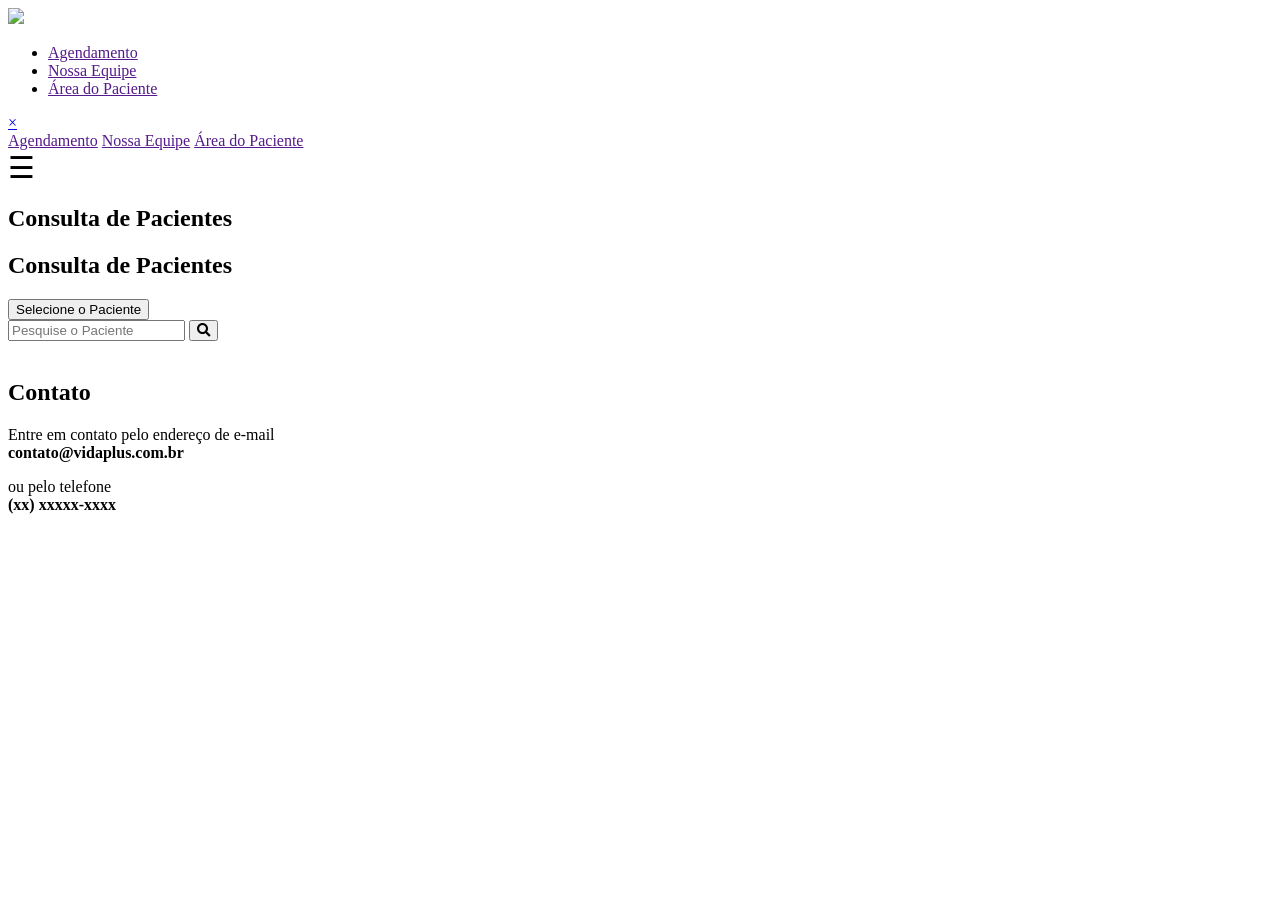
==== consulta_pacientes.html @ 3b50f457 "Create consulta_pacientes.html" ====
<!DOCTYPE html>
<html lang="en">

<head>
  <meta charset="utf-8">
  <meta content="width=device-width, initial-scale=1.0, user-scalable=no" name="viewport">

  <title>Teste</title> 
  <meta content="" name="description">
  <meta content="" name="keywords">


  <script defer src="/public/script_unin.js"></script> 

  <!-- Google Fonts -->
  <link rel="preconnect" href="https://fonts.googleapis.com">
  <link rel="preconnect" href="https://fonts.gstatic.com" crossorigin>
  <link href="https://fonts.googleapis.com/css2?family=Montserrat:ital@0;1&display=swap" rel="stylesheet">
  <!--
  <link href="https://fonts.googleapis.com/css?family=Open+Sans:300,300i,400,400i,600,600i,700,700i|Raleway:300,300i,400,400i,500,500i,600,600i,700,700i|Poppins:300,300i,400,400i,500,500i,600,600i,700,700i" rel="stylesheet">
  -->
  <!-- Vendor CSS Files -->
  <link href="/assets/vendor/bootstrap/css/bootstrap.min.css" rel="stylesheet">

  <link rel="stylesheet" href="https://use.fontawesome.com/releases/v5.15.4/css/all.css">

  <!-- Template Main CSS File -->
  <link href="../../assets/css/style_.css" rel="stylesheet">

  <!-- Latest compiled and minified CSS -->
  <link rel="stylesheet" href="https://cdn.jsdelivr.net/npm/bootstrap-select@1.13.9/dist/css/bootstrap-select.min.css">

  <!-- =======================================================
  * Template Name: Lumia
  * Template URL: https://bootstrapmade.com/lumia-bootstrap-business-template/
  * Updated: Mar 17 2024 with Bootstrap v5.3.3
  * Author: BootstrapMade.com
  * License: https://bootstrapmade.com/license/
  ======================================================== -->

</head>

  <!-- ======= Header ======= -->

  <header id="header" class="fixed-top d-flex align-items-center">
    <div class="container d-flex align-items-center">

      <div class="logo size-full me-auto">
        <a class="nav-link scrollto active" href=""><img src="../../assets/img/testing logo.png"/></a>
      </div>
      <nav id="navbar" class="navbar order-last order-lg-0">
        <ul>
          <li><a class="nav-link scrollto" href="">Agendamento</a></li>
          <li><a class="nav-link scrollto" href="">Nossa Equipe</a></li>
          <li><a class="nav-link scrollto" href="">Área do Paciente</a></li>
        </ul>
        <!-- <i class="bi bi-list mobile-nav-toggle"></i> -->
        <div id="myNav" class="overlay">
          <a href="javascript:void(0)" class="closebtn" onclick="closeNav()">&times;</a>
          <div class="overlay-content">
            <a class="nav-link" href="" onclick="closeNav()">Agendamento</a>
            <a class="nav-link" href="" onclick="closeNav()">Nossa Equipe</a>
            <a class="nav-link" href="" onclick="closeNav()">Área do Paciente</a>
          </div>
        </div>

        <span class="mob-nav" style="font-size:30px;cursor:pointer" onclick="openNav()">&#9776;</span>

        <script>
        function openNav() {
          document.getElementById("myNav").style.width = "100%";
        }

        function closeNav() {
          document.getElementById("myNav").style.width = "0%";
        }
        </script>

      </nav><!-- .navbar -->
    </div>
  </header>

  <!-- ======= Hero Section ======= -->
    <section id="hero" class="d-flex flex-column justify-content-center align-items-center">
      <div class="container text-left text-md-left" data-aos="fade-up">
        <h1>Consulta de Pacientes<br></h1>
      </div>
    </section><!-- End Hero -->

    <!-- ======= What We Do Section ======= -->
    <section id="sobre" class="what-we-do">
      <div class="container">

        <div class="section-title">
          <h2><strong>Consulta de Pacientes</strong></h2>
          <p></p>
        </div>

        <div class="dropdown">
          <button onclick="myFunction()" class="dropbtn">Selecione o Paciente</button>
          <div id="myDropdown" class="dropdown-content">

          </div>
        </div>

        <div class="search">
          <form action="#sobre" method="dialog">
            <input type="search" placeholder="Pesquise o Paciente" class="form_control" id="form_control">
            <button type="submit" class="btn_search" id="btn_search">
              <i class="fas fa-search"></i>
            </button>
          </form>
        </div>
        
        <script>
          /* Mostra o conteúdo contido no dropdown quando clicar para abrir o dropdown*/
          function myFunction() {
            document.getElementById("myDropdown").classList.toggle("show");
          }
          
          // fecha o dropdown ao clicar fora ou selecionar item do mesmo
          window.onclick = function(event) {
            if (!event.target.matches('.dropbtn')) {
              var dropdowns = document.getElementsByClassName("dropdown-content");
              var i;
              for (i = 0; i < dropdowns.length; i++) {
                var openDropdown = dropdowns[i];
                if (openDropdown.classList.contains('show')) {
                  openDropdown.classList.remove('show');
                }
              }
            }
          }
          
          // permite pesquisar utilizando a tecla "ENTER"
          var input = document.getElementById("form_control");
          input.addEventListener("keypress", function(event) {
            if (event.key === "Enter") {
              event.preventDefault();
              document.getElementById("btn_search").click();
            }
          })
        </script>
      </div>
    </section>
<br>


    <main>

      <div class="container">



      
        <div class="products_wrapper">

        </div>
      </div>
    </main>
    
    
    
    <!-- ======= End Empreendimentos Section======= -->

    <!-- Contact Section -->
    <section id="contato" class="contato section-bg">
      <!-- Section Title -->
      <div class="container section-title" data-aos="fade-up">
        <h2>Contato</h2>
        <p>Entre em contato pelo endereço de e-mail <br> <strong style="color: black">contato@vidaplus.com.br</strong></p>
        <p>ou pelo telefone <br> <strong style="color: black">(xx) xxxxx-xxxx</strong></p>
      </div><!-- End Section Title -->
    </section>


    </body>
  
    </html>
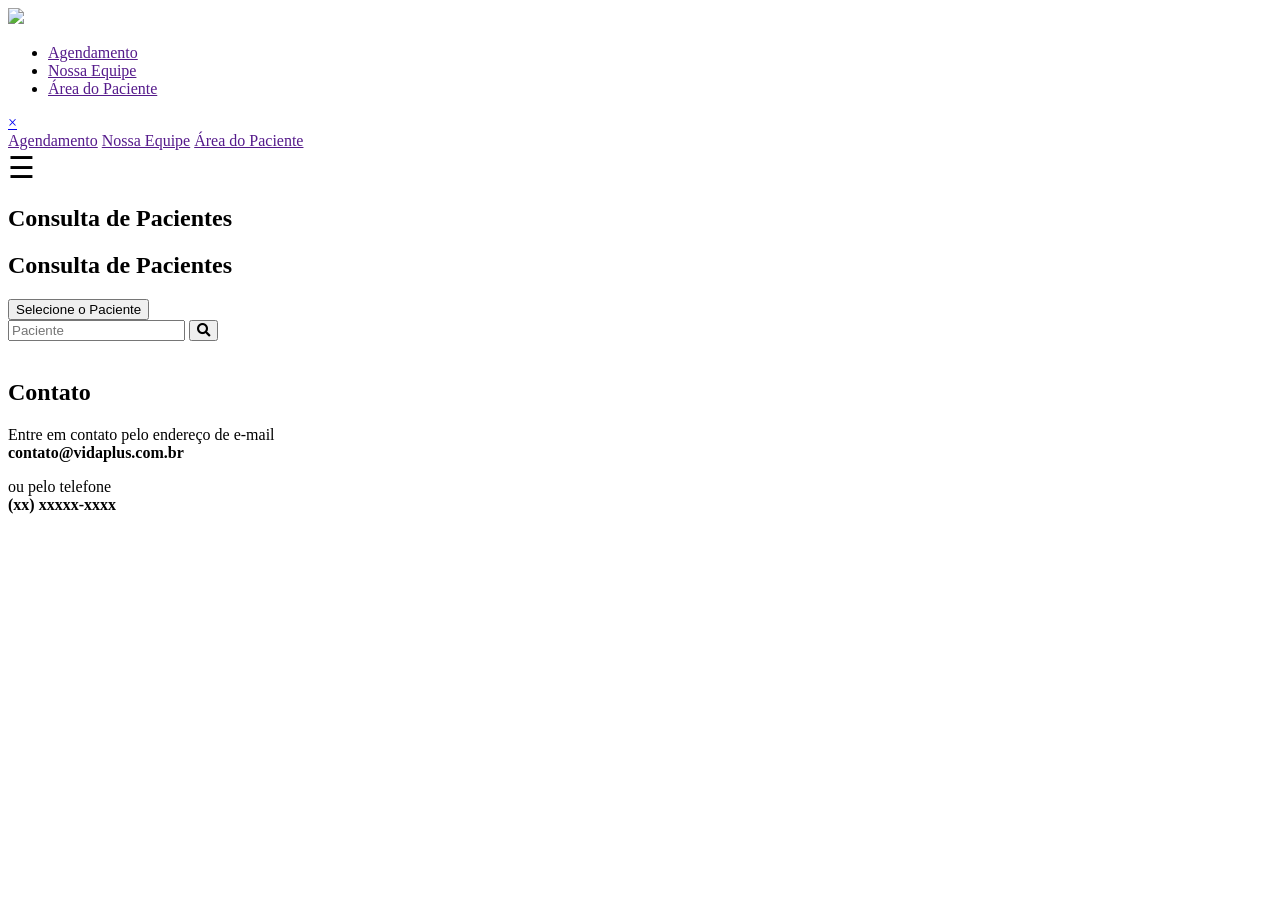
==== commit cebee1e3: "Update consulta_pacientes.html" ====
--- a/consulta_pacientes.html
+++ b/consulta_pacientes.html
@@ -5,12 +5,12 @@
   <meta charset="utf-8">
   <meta content="width=device-width, initial-scale=1.0, user-scalable=no" name="viewport">
 
-  <title>Teste</title> 
+  <title>Consulta Pacientes</title> 
   <meta content="" name="description">
   <meta content="" name="keywords">
 
 
-  <script defer src="/public/script_unin.js"></script> 
+  <script defer src="/projeto/script_uninPacientes.js"></script> 
 
   <!-- Google Fonts -->
   <link rel="preconnect" href="https://fonts.googleapis.com">
@@ -25,7 +25,7 @@
   <link rel="stylesheet" href="https://use.fontawesome.com/releases/v5.15.4/css/all.css">
 
   <!-- Template Main CSS File -->
-  <link href="../../assets/css/style_.css" rel="stylesheet">
+  <link href="../../projeto/style.css" rel="stylesheet">
 
   <!-- Latest compiled and minified CSS -->
   <link rel="stylesheet" href="https://cdn.jsdelivr.net/npm/bootstrap-select@1.13.9/dist/css/bootstrap-select.min.css">
@@ -87,7 +87,7 @@
       </div>
     </section><!-- End Hero -->
 
-    <!-- ======= What We Do Section ======= -->
+    <!-- ======= Section ======= -->
     <section id="sobre" class="what-we-do">
       <div class="container">
 
@@ -105,7 +105,7 @@
 
         <div class="search">
           <form action="#sobre" method="dialog">
-            <input type="search" placeholder="Pesquise o Paciente" class="form_control" id="form_control">
+            <input type="search" placeholder="Paciente" class="form_control" id="form_control">
             <button type="submit" class="btn_search" id="btn_search">
               <i class="fas fa-search"></i>
             </button>
@@ -161,7 +161,7 @@
     
     
     
-    <!-- ======= End Empreendimentos Section======= -->
+
 
     <!-- Contact Section -->
     <section id="contato" class="contato section-bg">
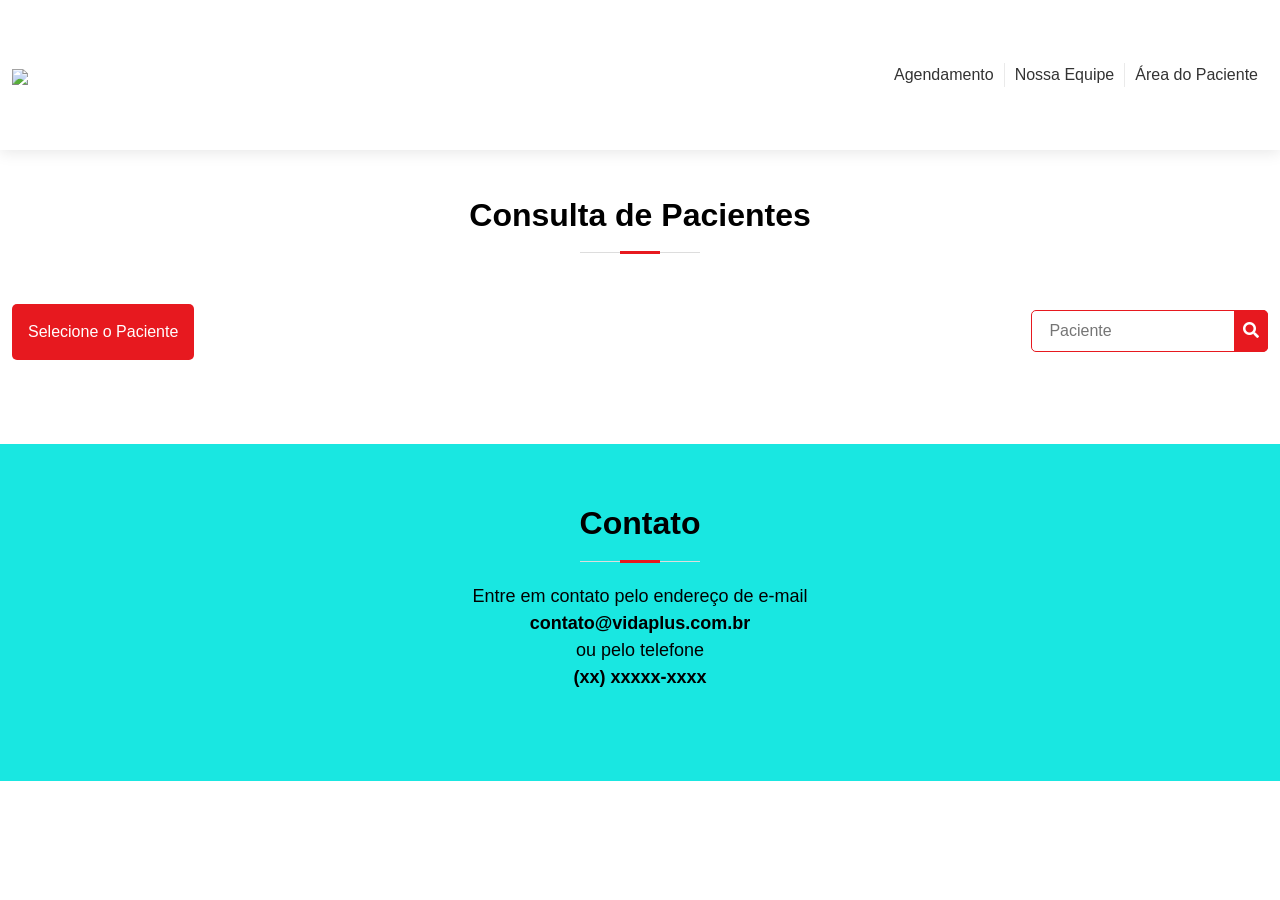
==== commit 5350d1cc: "Update consulta_pacientes.html" ====
--- a/consulta_pacientes.html
+++ b/consulta_pacientes.html
@@ -10,7 +10,7 @@
   <meta content="" name="keywords">
 
 
-  <script defer src="/projeto/script_uninPacientes.js"></script> 
+  <script defer src="script_uninPacientes.js"></script> 
 
   <!-- Google Fonts -->
   <link rel="preconnect" href="https://fonts.googleapis.com">
@@ -20,12 +20,12 @@
   <link href="https://fonts.googleapis.com/css?family=Open+Sans:300,300i,400,400i,600,600i,700,700i|Raleway:300,300i,400,400i,500,500i,600,600i,700,700i|Poppins:300,300i,400,400i,500,500i,600,600i,700,700i" rel="stylesheet">
   -->
   <!-- Vendor CSS Files -->
-  <link href="/assets/vendor/bootstrap/css/bootstrap.min.css" rel="stylesheet">
+  <link href="bootstrap.min.css" rel="stylesheet">
 
   <link rel="stylesheet" href="https://use.fontawesome.com/releases/v5.15.4/css/all.css">
 
   <!-- Template Main CSS File -->
-  <link href="../../projeto/style.css" rel="stylesheet">
+  <link href="style.css" rel="stylesheet">
 
   <!-- Latest compiled and minified CSS -->
   <link rel="stylesheet" href="https://cdn.jsdelivr.net/npm/bootstrap-select@1.13.9/dist/css/bootstrap-select.min.css">
@@ -46,7 +46,7 @@
     <div class="container d-flex align-items-center">
 
       <div class="logo size-full me-auto">
-        <a class="nav-link scrollto active" href=""><img src="../../assets/img/testing logo.png"/></a>
+        <a class="nav-link scrollto active" href="index.html"><img src="Logo VidaPlus PNG.png"/></a>
       </div>
       <nav id="navbar" class="navbar order-last order-lg-0">
         <ul>
--- a/style.css
+++ b/style.css
@@ -0,0 +1,636 @@
+/*
+* Template Name: Lumia
+* Template URL: https://bootstrapmade.com/lumia-bootstrap-business-template/
+* Updated: Mar 17 2024 with Bootstrap v5.3.3
+* Author: BootstrapMade.com
+* License: https://bootstrapmade.com/license/
+*/
+
+body {
+    font-family: 'Montserrat', sans-serif;
+    color: #292929;
+  }
+  
+  a {
+    color: #336633;
+    text-decoration: none;
+  }
+  
+  a:hover {
+    color: #c4000b;
+    text-decoration: none;
+  }
+
+  b, strong {
+    font-weight: bolder;
+    color: #000;
+  }
+  
+  h1,
+  h2,
+  h3,
+  h4,
+  h5,
+  h6 {
+    font-family: "Montserrat", sans-serif;
+  }
+  
+  @layer base {
+    html, body {
+      overflow-x: hidden;
+    }
+  }
+  
+  /*--------------------------------------------------------------
+  # Hero Section
+  --------------------------------------------------------------*/
+  
+  #hero {
+    width: 100%;
+    background-position: center 20%;
+    background-size: cover;
+    position: relative;
+    margin-top: 70px;
+    padding: 0;
+  }
+  
+  #hero:before {
+    content: "";
+    background: rgba(56, 64, 70, 0.6);
+    position: absolute;
+    bottom: 0;
+    top: 0;
+    left: 0;
+    right: 0;
+  }
+  
+  #hero .container {
+    z-index: 2;
+  }
+  
+  #hero h1 {
+    margin: 0 0 10px 0;
+    font-size: 48px;
+    font-weight: 700;
+    line-height: 56px;
+    color: #fff;
+  }
+  
+  #hero h1 span {
+    border-bottom: 4px solid #28843c;
+  }
+  
+  #hero h2 {
+    color: rgba(255, 255, 255, 0.8);
+    margin-bottom: 30px;
+    font-size: 24px;
+  }
+  
+  #hero .btn-get-started {
+    font-family: "Montserrat", sans-serif;
+    font-weight: 400;
+    font-size: 13px;
+    letter-spacing: 2px;
+    display: inline-block;
+    padding: 12px 28px;
+    border-radius: 5px;
+    transition: ease-in-out 0.3s;
+    color: #fff;
+    background: #28843c;
+    text-transform: uppercase;
+  }
+  
+  #hero .btn-get-started:hover {
+    background: #4f8647;
+  }
+  
+  @media (max-width: 992px) {
+    #hero {
+      height: calc(66vh - -50px);
+    }
+  }
+  
+  @media (max-width: 768px) {
+    #hero h1 {
+      font-size: 30px;
+      line-height: 36px;
+    }
+  
+    #hero h2 {
+      font-size: 18px;
+      line-height: 24px;
+      margin-bottom: 30px;
+    }
+  }
+
+  
+  /*--------------------------------------------------------------
+  # Header
+  --------------------------------------------------------------*/
+  #header {
+    height: 150px;
+    transition: all 0.5s;
+    z-index: 997;
+    transition: all 0.5s;
+    background: #fff;
+    box-shadow: 0px 2px 15px rgba(0, 0, 0, 0.1);
+  }
+  
+  #header .logo {
+    font-size: 28px;
+    margin: 0;
+    font-weight: 600;
+    letter-spacing: 1px;
+    text-transform: uppercase;
+    color: #384046;
+  }
+  
+  #header .logo a,
+  #header .logo a:hover {
+    color: #384046;
+    text-decoration: none;
+  }
+  
+  #header .logo img {
+    max-height: 100px;
+    position: relative;
+  }
+
+
+/*--------------------------------------------------------------																
+# Dropdown
+--------------------------------------------------------------*/
+
+.dropbtn {
+  background-color: #e7191f;
+  color: white;
+  padding: 16px;
+  font-size: 16px;
+  border: none;
+  cursor: pointer;
+  border-radius: 5px;
+}
+
+.dropbtn:hover {
+  background-color: #19e7e1;
+  color: black;
+}
+
+#myInput {
+  box-sizing: border-box;
+  background-image: url('searchicon.png');
+  background-position: 14px 12px;
+  background-repeat: no-repeat;
+  font-size: 16px;
+  padding: 14px 20px 12px 45px;
+  border: none;
+  border-bottom: 1px solid #ddd;
+}
+
+#myInput:focus {outline: 3px solid #ddd;}
+
+.dropdown {
+  position: relative;
+  display: inline-block;
+}
+
+#municipio {
+  /* overflow-y: scroll; */
+  width: 500px;
+}
+
+.dropdown-content {
+  display: none;
+  position: absolute;
+  background-color: #f6f6f6;
+  min-width: 230px;
+  overflow: auto;
+  border: 1px solid #ddd;
+  z-index: 1;
+  cursor: pointer;
+  height: 300px;
+  border-radius: 5px;
+}
+
+.dropdown-content a {
+  color: black;
+  padding: 12px 16px;
+  text-decoration: none;
+  display: block;
+}
+
+.dropdown5 a:hover {background-color: #ddd;}
+
+.show {display: block;}
+
+.search {
+  position: relative;
+}
+
+.search input {
+  outline: none;
+  border: 1px solid #e7191f;
+  padding: 0.5rem 1.1rem;
+  border-radius: 5px;
+  font-family: inherit;
+  position: absolute;
+  top: 0;
+  right: 0;
+  margin-top: -50px;
+}
+
+.search button {
+  position: absolute;
+  top: 0;
+  right: 0;
+  padding: 0.55rem;
+  outline: none;
+  border: none;
+  background-color: #e7191f;
+  color: #fff;
+  border-radius: 0px 5px 5px 0px;
+  font-family: inherit;
+  cursor: pointer;
+  margin-top: -50px;
+}
+
+@media screen and (max-width: 467px) {
+  .search button {
+    position: relative;
+    left: -28px;
+    margin-top: 5px;
+  }
+}
+
+@media screen and (max-width: 467px) {
+  .search input {
+    position: relative;
+    padding: 0.5rem;
+  }
+}
+
+/*--------------------------------------------------------------																
+# Search bar
+--------------------------------------------------------------*/
+
+.search-container {
+  float: right;
+}
+
+.search-container button {
+  float: right;
+  padding: 6px 10px;
+  margin-right: 16px;
+  background: #ddd;
+  font-size: 13px;
+  border: none;
+  cursor: pointer;
+}
+
+/*--------------------------------------------------------------																
+# Consulta
+--------------------------------------------------------------*/
+
+.products_wrapper {
+  display: grid;
+  grid-template-columns: repeat(4, 1fr);
+  grid-gap: 2rem;
+}
+
+@media screen and (max-width: 991px) {
+  .products_wrapper {
+    display: block;
+  }
+}
+
+.products {
+  background-color: #7ddbd3;
+  border-radius: 5px;
+  cursor: pointer;
+  margin-bottom: 20px;
+}
+
+@media screen and (max-width: 991px) {
+  .products {
+    margin-bottom: 5px;
+  }
+}
+
+.category {
+  margin-top: -10px;
+  margin-bottom: 15px;
+}
+
+.content {
+  padding: 1rem;
+}
+
+/*--------------------------------------------------------------																
+# Sections General
+--------------------------------------------------------------*/
+
+section {
+    padding: 60px 0;
+  }
+  
+  .section-bg {
+    background-color: #f7f7f7;
+  }
+  
+  .section-title {
+    text-align: center;
+    padding-bottom: 30px;
+  }
+  
+  .section-title h2 {
+    font-size: 32px;
+    font-weight: 600;
+    margin-bottom: 20px;
+    padding-bottom: 20px;
+    position: relative;
+  }
+  
+  .section-title h2::before {
+    content: "";
+    position: absolute;
+    display: block;
+    width: 120px;
+    height: 1px;
+    background: #ddd;
+    bottom: 1px;
+    left: calc(50% - 60px);
+  }
+  
+  .section-title h2::after {
+    content: "";
+    position: absolute;
+    display: block;
+    width: 40px;
+    height: 3px;
+    background: #e7191f;
+    bottom: 0;
+    left: calc(50% - 20px);
+  }
+  
+  .section-title p {
+    margin-bottom: 0;
+    font-size: 18px;
+    text-align: justify;
+  }
+  
+  .button-submit {
+      font-family: "Montserrat", sans-serif;
+      font-weight: 400;
+      font-size: 13px;
+      letter-spacing: 2px;
+      display: inline-block;
+      padding: 12px 28px;
+      border-radius: 5px;
+      transition: ease-in-out 0.3s;
+      color: #fff;
+      background: #28843c;
+      text-transform: uppercase;
+      margin-left: 5px;
+      border: none;
+  }
+  
+  .button-submit:hover {
+      background: #4f8647;
+      border: none;
+  }
+  
+
+  
+  /*--------------------------------------------------------------
+  # Navigation Menu
+  --------------------------------------------------------------*/
+  /**
+  * Desktop Navigation 
+  */
+  .navbar {
+    padding: 0;
+  }
+  
+  .navbar ul {
+    margin: 0;
+    padding: 0;
+    display: flex;
+    list-style: none;
+    align-items: center;
+    color: #333333;
+  }
+  
+  .navbar li {
+    position: relative;
+    float: none;
+    padding: 0 10px;
+    border-right: 1px #eaeaea solid;
+  }
+  
+  .navbar li:last-child {
+    border-right: none;
+  }
+  
+  .navbar a,
+  .navbar a:focus {
+    display: flex;
+    align-items: center;
+    justify-content: space-between;
+    font-family: "Montserrat", sans-serif;
+    font-size: 16px;
+    font-weight: 500;
+    color: #333333;
+    white-space: nowrap;
+    transition: 0.3s;
+  }
+  
+  .navbar a i,
+  .navbar a:focus i {
+    font-size: 12px;
+    line-height: 0;
+    margin-left: 5px;
+  }
+  
+  .navbar a:hover,
+  .navbar .active,
+  .navbar .active:focus,
+  .navbar li:hover>a {
+    color: #28843c;
+  }
+  
+  .navbar .dropdown ul {
+    display: block;
+    position: absolute;
+    left: 14px;
+    top: calc(100% + 30px);
+    margin: 0;
+    padding: 10px 0;
+    z-index: 99;
+    opacity: 0;
+    visibility: hidden;
+    background: #fff;
+    box-shadow: 0px 0px 30px rgba(127, 137, 161, 0.25);
+    transition: 0.3s;
+  }
+  
+  .navbar .dropdown ul li {
+    min-width: 200px;
+  }
+  
+  .navbar .dropdown ul a {
+    padding: 10px 20px;
+    font-size: 14px;
+    font-weight: 400;
+    color: #21262a;
+  }
+  
+  .navbar .dropdown ul a i {
+    font-size: 12px;
+  }
+  
+  .navbar .dropdown ul a:hover,
+  .navbar .dropdown ul .active:hover,
+  .navbar .dropdown ul li:hover>a {
+    color: #28843c;
+  }
+  
+  .navbar .dropdown:hover>ul {
+    opacity: 1;
+    top: 100%;
+    visibility: visible;
+  }
+  
+  .navbar .dropdown .dropdown ul {
+    top: 0;
+    left: calc(100% - 30px);
+    visibility: hidden;
+  }
+  
+  .navbar .dropdown .dropdown:hover>ul {
+    opacity: 1;
+    top: 0;
+    left: 100%;
+    visibility: visible;
+  }
+  
+  @media (max-width: 1366px) {
+    .navbar .dropdown .dropdown ul {
+      left: -90%;
+    }
+  
+    .navbar .dropdown .dropdown:hover>ul {
+      left: -100%;
+    }
+  }
+  
+  
+  /*--------------------------------------------------------------
+# Mobile Navigation
+--------------------------------------------------------------*/
+
+.overlay {
+  height: 100%;
+  width: 0;
+  position: fixed;
+  z-index: 1;
+  top: 0;
+  left: 0;
+  background-color: rgb(0,0,0);
+  background-color: rgba(0,0,0, 0.9);
+  overflow-x: hidden;
+  transition: 0.2s;
+}
+
+.overlay-content {
+  position: relative;
+  top: 10%;
+  width: 100%;
+  text-align: left;
+  margin-top: 30px;
+  margin-left: 14px;
+}
+
+.overlay a {
+  padding: 8px 0px;
+  text-decoration: none;
+  font-size: 24px;
+  color: #fff;
+  display: block;
+  transition: 0.3s;
+}
+
+.overlay a:hover, .overlay a:focus {
+  color: #f1f1f1;
+}
+
+.overlay .closebtn {
+  position: absolute;
+  top: 22px;
+  right: 10px;
+  font-size: 60px;
+}
+
+@media screen and (max-height: 450px) {
+.overlay a {font-size: 20px}
+.overlay .closebtn {
+font-size: 40px;
+top: 15px;
+right: 35px;
+}
+}
+
+@media screen and (min-width: 992px) {
+.mob-nav {
+  display: none;
+}
+}
+
+@media (max-width: 991px) {
+
+  .navbar ul {
+    display: none;
+  }
+}
+
+@media screen and (max-width: 991px) {
+  .fixed-top {
+    position: absolute;
+  }
+}
+
+
+/*--------------------------------------------------------------
+# Dúvidas
+--------------------------------------------------------------*/
+
+#contato {
+  background-color: #19e7e1;
+  box-sizing: border-box;
+}
+
+#contato .container h2 {
+  color: #000;
+}
+
+#contato .container p {
+  color: #000;
+  text-align: center;
+}
+
+#contato .container a {
+  color: #000;
+  text-align: center;
+}
+
+#contato .container a:hover {
+  color: #e7191f;
+}
+
+
+
+  .title-h1 {
+  background-color: rgba(0, 0, 0, 0.3);
+  padding: 0px 10px 0px 10px;
+  border-radius: 5px;
+  display: table;
+}
